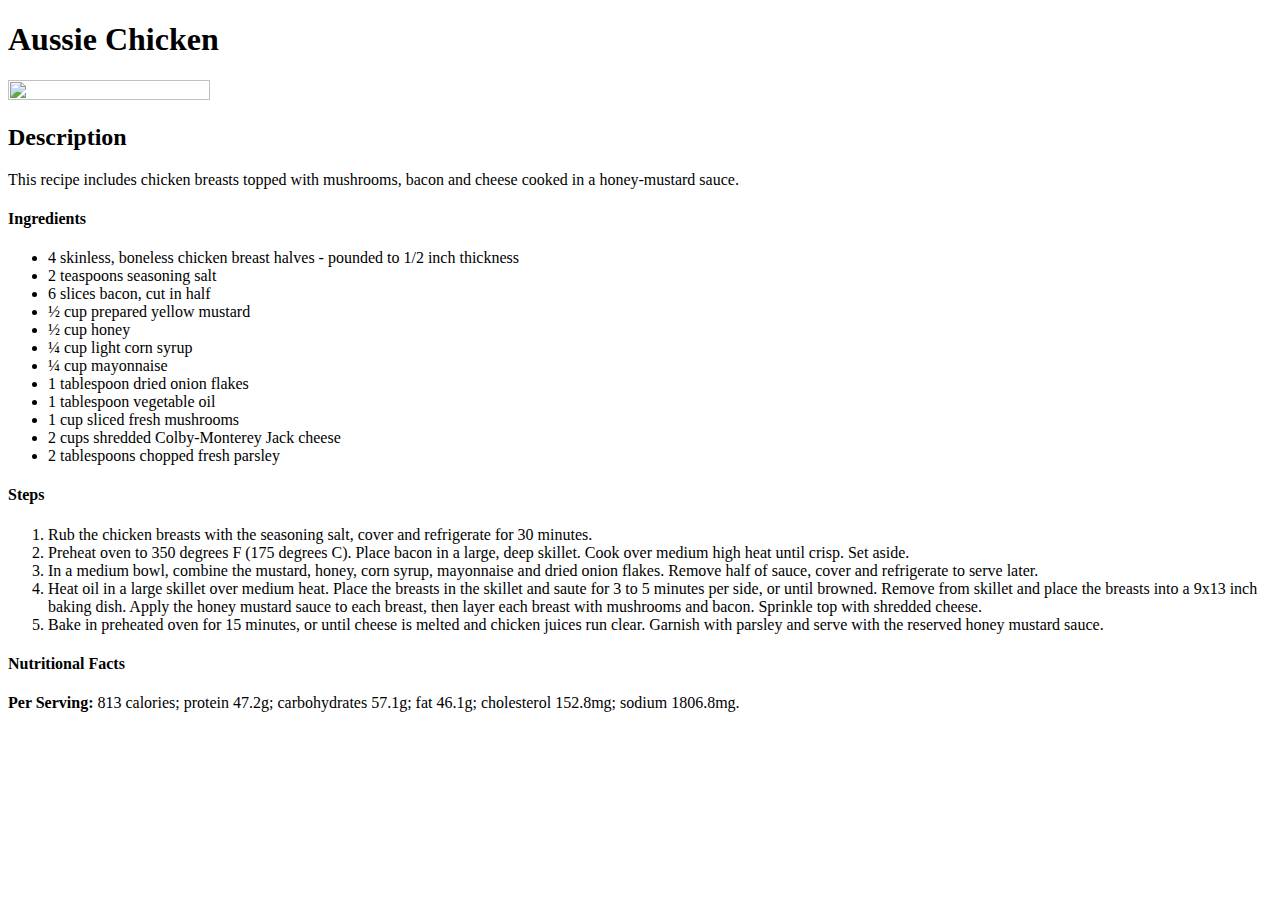
==== recipes/aussie.html @ 6adae621 "Edit index.html aussie.html and image.wabp" ====
<!DOCTYPE html>
<html lang="en">
<head>
    <meta charset="UTF-8">
    <meta http-equiv="X-UA-Compatible" content="IE=edge">
    <meta name="viewport" content="width=device-width, initial-scale=1.0">
    <title>Aussie Chicken</title>
</head>
<body>
    <h1>Aussie Chicken</h1>
    <img src="https://imagesvc.meredithcorp.io/v3/mm/image?url=https%3A%2F%2Fpublic-assets.meredithcorp.io%2F89bf9cec0bfc3b628271e88d7073de8f%2F164384324263351B7E-2434-4ECD-AB6D-73D2F17BCCC7.jpeg&w=1200&h=678&c=sc&poi=face&q=60" alt="" style="height: 60%; width:40%;">
    <h2>Description</h2>
    <p>This recipe includes chicken breasts topped with mushrooms, bacon and cheese cooked in a honey-mustard sauce. </p>
    <h4>Ingredients</h4>
        <ul>
            <li>4 skinless, boneless chicken breast halves - pounded to 1/2 inch thickness </li>
            <li>2 teaspoons seasoning salt </li>
            <li>6 slices bacon, cut in half </li>
            <li>½ cup prepared yellow mustard </li>
            <li>½ cup honey </li>
            <li>¼ cup light corn syrup </li>
            <li>¼ cup mayonnaise </li>
            <li>1 tablespoon dried onion flakes </li>
            <li>1 tablespoon vegetable oil </li>
            <li>1 cup sliced fresh mushrooms </li>
            <li>2 cups shredded Colby-Monterey Jack cheese </li>
            <li> 2 tablespoons chopped fresh parsley </li>
        </ul>
    <h4>Steps</h4>
        <ol>
            <li>Rub the chicken breasts with the seasoning salt, cover and refrigerate for 30 minutes.
            </li>
            <li>Preheat oven to 350 degrees F (175 degrees C). Place bacon in a large, deep skillet. Cook over medium high heat until crisp. Set aside.
            </li>
            <li>In a medium bowl, combine the mustard, honey, corn syrup, mayonnaise and dried onion flakes. Remove half of sauce, cover and refrigerate to serve later.
            </li>
            <li>Heat oil in a large skillet over medium heat. Place the breasts in the skillet and saute for 3 to 5 minutes per side, or until browned. Remove from skillet and place the breasts into a 9x13 inch baking dish. Apply the honey mustard sauce to each breast, then layer each breast with mushrooms and bacon. Sprinkle top with shredded cheese.
            </li>
            <li>Bake in preheated oven for 15 minutes, or until cheese is melted and chicken juices run clear. Garnish with parsley and serve with the reserved honey mustard sauce.
            </li>
        </ol>
    <h4>Nutritional Facts</h4>
        <p>
            <strong>Per Serving:</strong>
            813 calories; protein 47.2g; carbohydrates 57.1g; fat 46.1g; cholesterol 152.8mg; sodium 1806.8mg.
            </p>
</body>
</html>
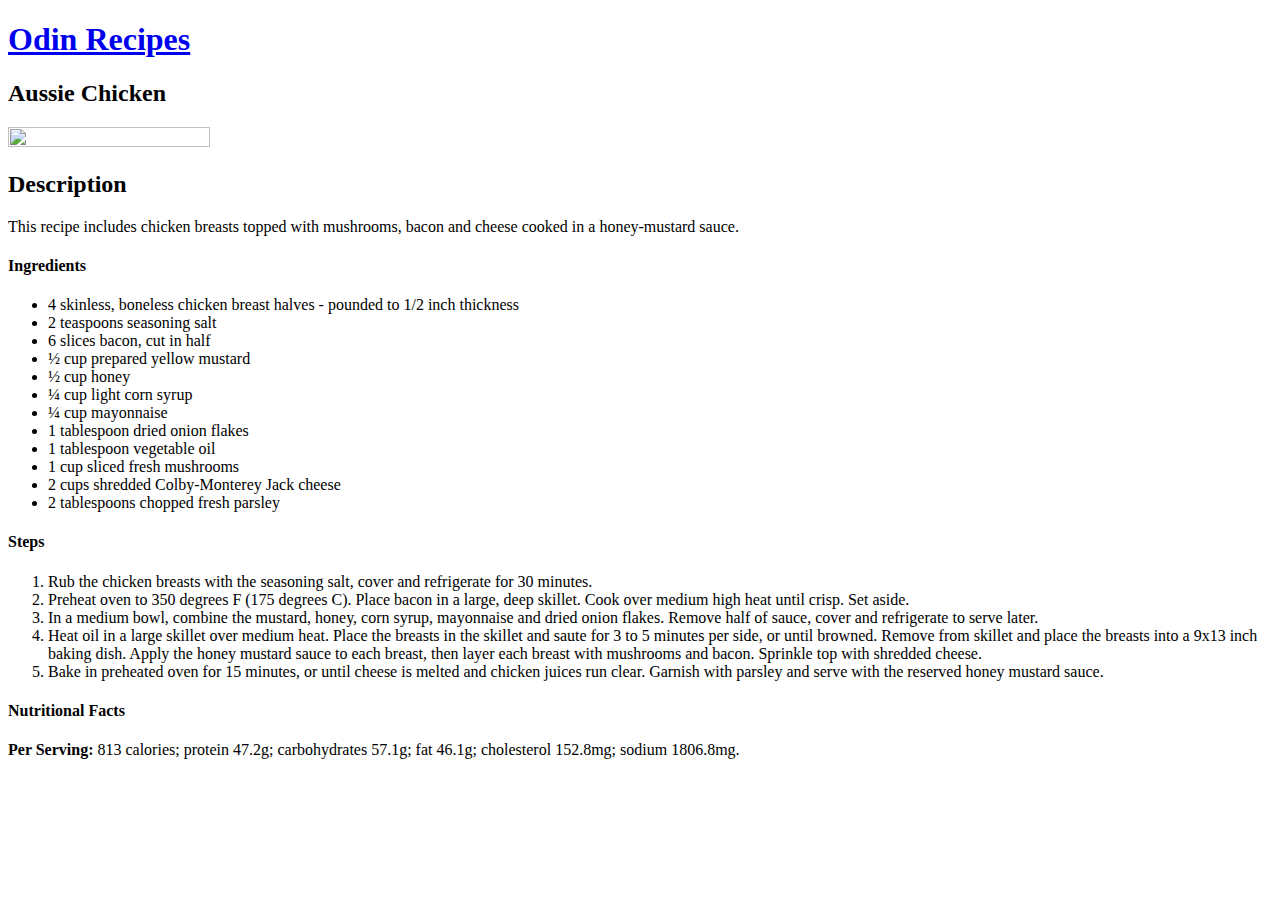
==== commit 59c72742: "Edit index.html and recipes/aussie.html recipes/beef_stew.html recipes/potato_salad.html recipes/ima" ====
--- a/recipes/aussie.html
+++ b/recipes/aussie.html
@@ -7,7 +7,10 @@
     <title>Aussie Chicken</title>
 </head>
 <body>
-    <h1>Aussie Chicken</h1>
+    <h1>
+        <a href="../index.html">Odin Recipes</a>
+    </h1>
+    <h2>Aussie Chicken</h2>
     <img src="https://imagesvc.meredithcorp.io/v3/mm/image?url=https%3A%2F%2Fpublic-assets.meredithcorp.io%2F89bf9cec0bfc3b628271e88d7073de8f%2F164384324263351B7E-2434-4ECD-AB6D-73D2F17BCCC7.jpeg&w=1200&h=678&c=sc&poi=face&q=60" alt="" style="height: 60%; width:40%;">
     <h2>Description</h2>
     <p>This recipe includes chicken breasts topped with mushrooms, bacon and cheese cooked in a honey-mustard sauce. </p>
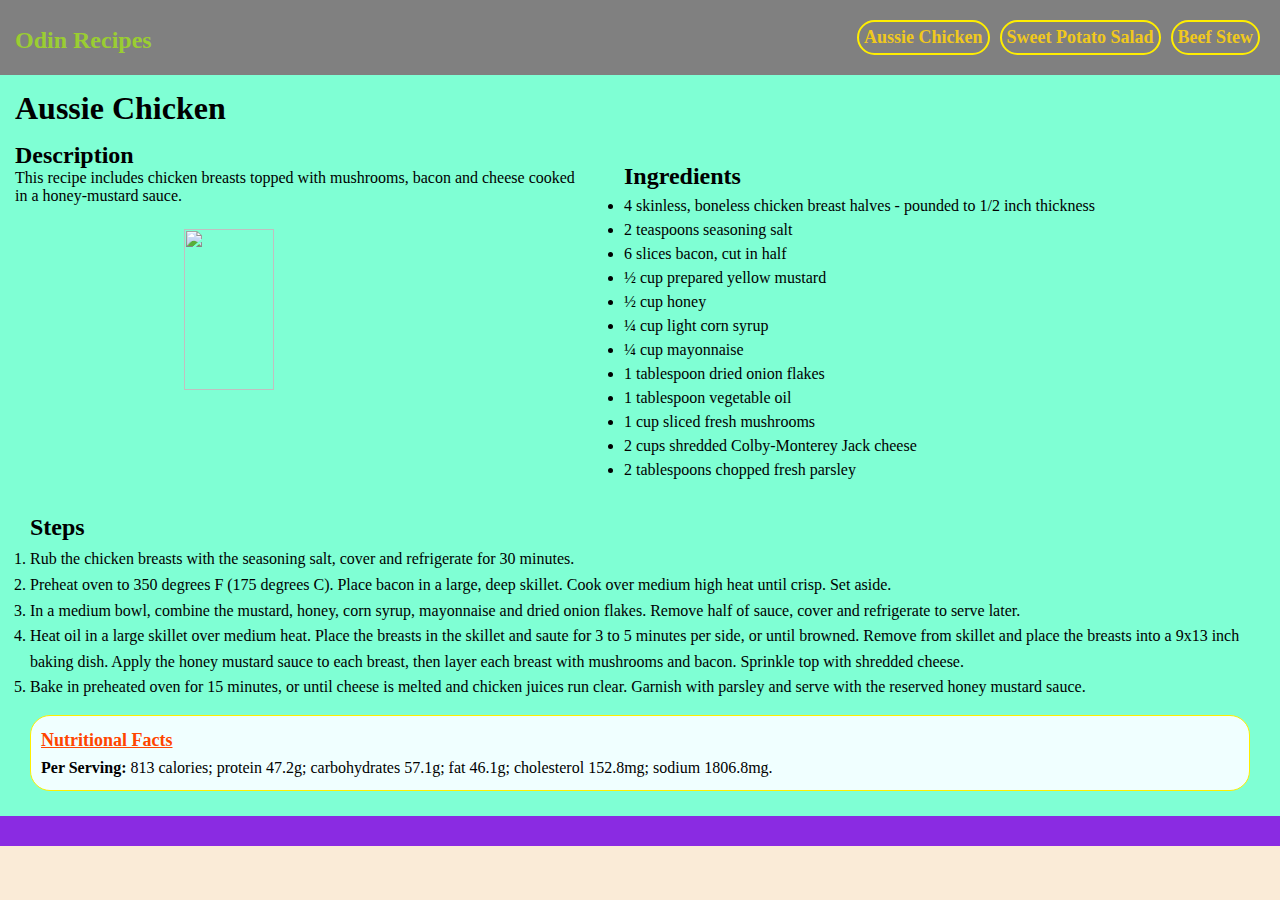
==== commit 9c6d10e0: "." ====
--- a/recipes/aussie.html
+++ b/recipes/aussie.html
@@ -5,47 +5,72 @@
     <meta http-equiv="X-UA-Compatible" content="IE=edge">
     <meta name="viewport" content="width=device-width, initial-scale=1.0">
     <title>Aussie Chicken</title>
+<link rel="stylesheet" href="/styles.css">
 </head>
 <body>
-    <h1>
-        <a href="../index.html">Odin Recipes</a>
-    </h1>
-    <h2>Aussie Chicken</h2>
-    <img src="https://imagesvc.meredithcorp.io/v3/mm/image?url=https%3A%2F%2Fpublic-assets.meredithcorp.io%2F89bf9cec0bfc3b628271e88d7073de8f%2F164384324263351B7E-2434-4ECD-AB6D-73D2F17BCCC7.jpeg&w=1200&h=678&c=sc&poi=face&q=60" alt="" style="height: 60%; width:40%;">
-    <h2>Description</h2>
-    <p>This recipe includes chicken breasts topped with mushrooms, bacon and cheese cooked in a honey-mustard sauce. </p>
-    <h4>Ingredients</h4>
+    <header class="home-header">
+        <h1><a href="../index.html">Odin Recipes</a></h1>
         <ul>
-            <li>4 skinless, boneless chicken breast halves - pounded to 1/2 inch thickness </li>
-            <li>2 teaspoons seasoning salt </li>
-            <li>6 slices bacon, cut in half </li>
-            <li>½ cup prepared yellow mustard </li>
-            <li>½ cup honey </li>
-            <li>¼ cup light corn syrup </li>
-            <li>¼ cup mayonnaise </li>
-            <li>1 tablespoon dried onion flakes </li>
-            <li>1 tablespoon vegetable oil </li>
-            <li>1 cup sliced fresh mushrooms </li>
-            <li>2 cups shredded Colby-Monterey Jack cheese </li>
-            <li> 2 tablespoons chopped fresh parsley </li>
+            <li>
+                <a href="aussie.html">Aussie Chicken</a>
+            </li>
+            <li>
+                <a href="potato_salad.html">Sweet Potato Salad</a>
+            </li>
+            <li>
+                <a href="beef_stew.html">Beef Stew</a>
+            </li>
         </ul>
-    <h4>Steps</h4>
-        <ol>
-            <li>Rub the chicken breasts with the seasoning salt, cover and refrigerate for 30 minutes.
-            </li>
-            <li>Preheat oven to 350 degrees F (175 degrees C). Place bacon in a large, deep skillet. Cook over medium high heat until crisp. Set aside.
-            </li>
-            <li>In a medium bowl, combine the mustard, honey, corn syrup, mayonnaise and dried onion flakes. Remove half of sauce, cover and refrigerate to serve later.
-            </li>
-            <li>Heat oil in a large skillet over medium heat. Place the breasts in the skillet and saute for 3 to 5 minutes per side, or until browned. Remove from skillet and place the breasts into a 9x13 inch baking dish. Apply the honey mustard sauce to each breast, then layer each breast with mushrooms and bacon. Sprinkle top with shredded cheese.
-            </li>
-            <li>Bake in preheated oven for 15 minutes, or until cheese is melted and chicken juices run clear. Garnish with parsley and serve with the reserved honey mustard sauce.
-            </li>
-        </ol>
-    <h4>Nutritional Facts</h4>
-        <p>
-            <strong>Per Serving:</strong>
-            813 calories; protein 47.2g; carbohydrates 57.1g; fat 46.1g; cholesterol 152.8mg; sodium 1806.8mg.
-            </p>
+    </header>
+    <main class="content">
+        <h1>Aussie Chicken</h1>
+        <section class="upper">
+            <div class="illustration">
+                <h2>Description</h2>
+                <p>This recipe includes chicken breasts topped with mushrooms, bacon and cheese cooked in a honey-mustard sauce. </p>
+                <img src="https://imagesvc.meredithcorp.io/v3/mm/image?url=https%3A%2F%2Fpublic-assets.meredithcorp.io%2F89bf9cec0bfc3b628271e88d7073de8f%2F164384324263351B7E-2434-4ECD-AB6D-73D2F17BCCC7.jpeg&w=1200&h=678&c=sc&poi=face&q=60" alt="" style="height: 60%; width:40%;">
+            </div>
+            <div class="ingredients">
+                <h2>Ingredients</h2>
+                <ul>
+                    <li>4 skinless, boneless chicken breast halves - pounded to 1/2 inch thickness </li>
+                    <li>2 teaspoons seasoning salt </li>
+                    <li>6 slices bacon, cut in half </li>
+                    <li>½ cup prepared yellow mustard </li>
+                    <li>½ cup honey </li>
+                    <li>¼ cup light corn syrup </li>
+                    <li>¼ cup mayonnaise </li>
+                    <li>1 tablespoon dried onion flakes </li>
+                    <li>1 tablespoon vegetable oil </li>
+                    <li>1 cup sliced fresh mushrooms </li>
+                    <li>2 cups shredded Colby-Monterey Jack cheese </li>
+                    <li> 2 tablespoons chopped fresh parsley </li>
+                </ul>
+            </div>
+        </section>
+        <section class="lower">
+            <h2>Steps</h2>
+            <ol>
+                <li>Rub the chicken breasts with the seasoning salt, cover and refrigerate for 30 minutes.
+                </li>
+                <li>Preheat oven to 350 degrees F (175 degrees C). Place bacon in a large, deep skillet. Cook over medium high heat until crisp. Set aside.
+                </li>
+                <li>In a medium bowl, combine the mustard, honey, corn syrup, mayonnaise and dried onion flakes. Remove half of sauce, cover and refrigerate to serve later.
+                </li>
+                <li>Heat oil in a large skillet over medium heat. Place the breasts in the skillet and saute for 3 to 5 minutes per side, or until browned. Remove from skillet and place the breasts into a 9x13 inch baking dish. Apply the honey mustard sauce to each breast, then layer each breast with mushrooms and bacon. Sprinkle top with shredded cheese.
+                </li>
+                <li>Bake in preheated oven for 15 minutes, or until cheese is melted and chicken juices run clear. Garnish with parsley and serve with the reserved honey mustard sauce.
+                </li>
+            </ol>
+            <div class="nutrition">
+                <h4>Nutritional Facts</h4>
+                <p>
+                    <strong>Per Serving:</strong>
+                    813 calories; protein 47.2g; carbohydrates 57.1g; fat 46.1g; cholesterol 152.8mg; sodium 1806.8mg.
+                </p>
+            </div>
+        </section>
+    </main>
 </body>
+<footer></footer>
 </html>--- a/styles.css
+++ b/styles.css
@@ -0,0 +1,89 @@
+* {
+    box-sizing: border-box;
+    margin: 0;
+    padding: 0;
+}
+body{
+    background-color: antiquewhite;
+    
+}
+.home-header a{
+    text-decoration: none;
+    color: rgb(240, 201, 28);
+    font-weight: bold;
+    font-size: 18px;
+    cursor: pointer;
+}
+.home-header h1 a{
+    font-size: x-large;
+    color: yellowgreen;
+}
+.home-header {
+    display: flex;
+    align-items: center;
+    justify-content: space-between;
+    background-color: grey;
+    padding: 15px;
+    width: 100%;
+
+}
+.home-header ul {
+    display: flex;
+}
+.home-header li {
+    list-style-type: none;
+    padding: 5px;
+    margin: 5px;
+    border-radius: 20px;
+    border: 2px solid rgb(255, 238, 0);
+}
+.content {
+    background-color: aquamarine;
+    width: 100%;
+    padding: 15px;   
+}
+.upper {
+    margin-top: 15px;
+    display: flex;
+    justify-content: space-between;
+    gap: 15px;
+}
+.upper .illustration {
+    width: 45%;
+    display: flex;
+    flex-direction: column;
+    
+}
+.illustration img{
+    margin-top: 1.5rem;
+    align-self: center;
+    flex-grow: 1;
+}
+.upper .ingredients {
+    width: 50%;
+    
+    margin: 16px;
+    
+    line-height: 1.5;
+}
+.lower {
+    margin: 10px 15px;
+    line-height: 1.6;
+}
+.nutrition {
+    background-color: azure;
+    padding: 10px;
+    margin-top: 15px;
+    border-radius: 20px;
+    border: 1px solid rgb(255, 238, 0);
+}
+.nutrition h4 {
+    text-decoration: underline;
+    font-size: 18px;
+    color: orangered;
+}
+footer {
+    background-color: blueviolet;
+    height: 30px;
+    width: 100%;
+}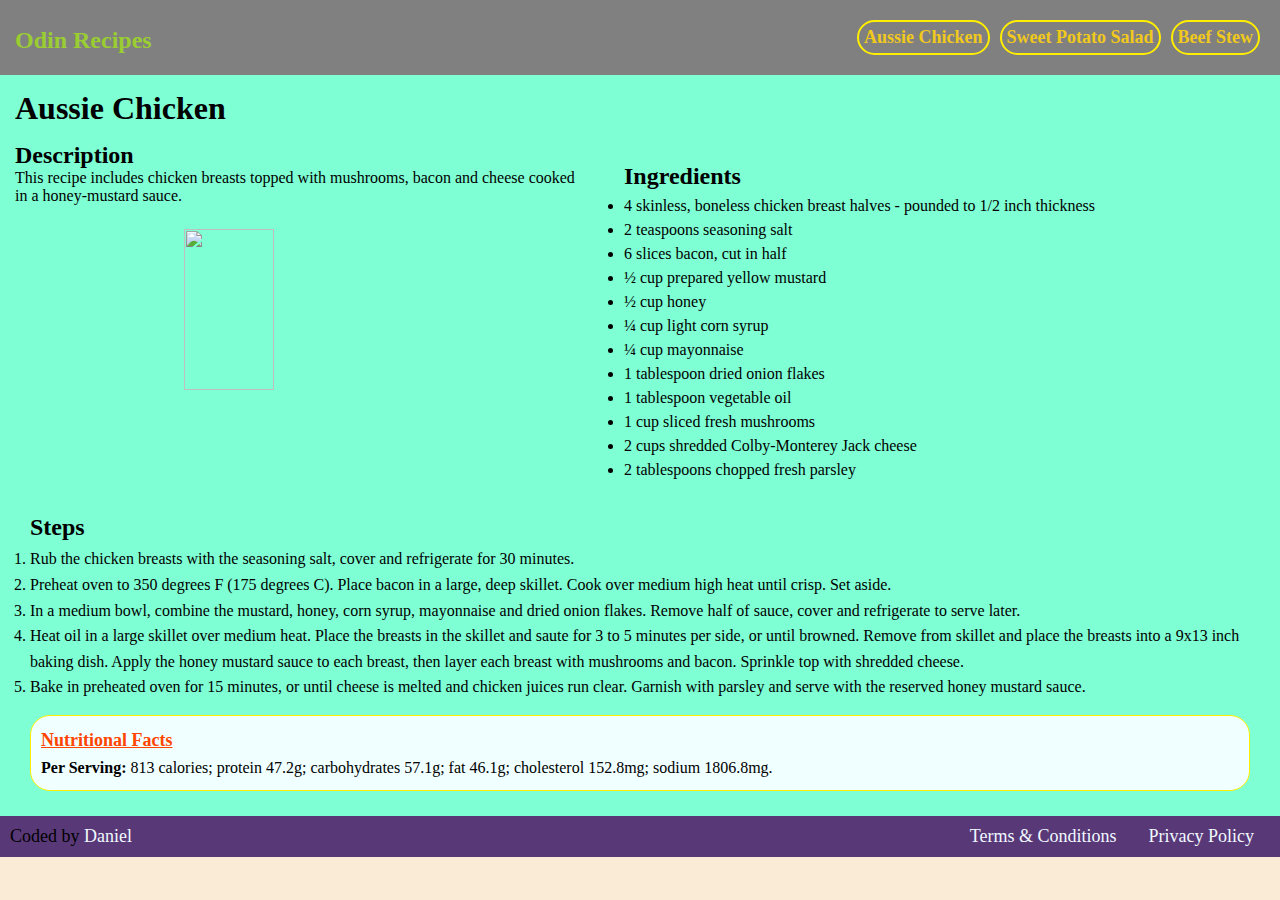
==== commit ee4bfafe: "@This is the continuation of Odin-recipes project. A few modifications using css are added to the pr" ====
--- a/recipes/aussie.html
+++ b/recipes/aussie.html
@@ -5,7 +5,7 @@
     <meta http-equiv="X-UA-Compatible" content="IE=edge">
     <meta name="viewport" content="width=device-width, initial-scale=1.0">
     <title>Aussie Chicken</title>
-<link rel="stylesheet" href="/styles.css">
+<link rel="stylesheet" href="../styles.css">
 </head>
 <body>
     <header class="home-header">
@@ -72,5 +72,11 @@
         </section>
     </main>
 </body>
-<footer></footer>
+<footer>
+    <p>Coded by <a href="#">Daniel</a></p>
+    <ul>
+        <li><a href="#">Terms & Conditions</a></li>
+        <li><a href="#">Privacy Policy</a></li>
+    </ul>
+</footer>
 </html>--- a/styles.css
+++ b/styles.css
@@ -42,6 +42,9 @@
     width: 100%;
     padding: 15px;   
 }
+.home {
+    height: 90vh;
+}
 .upper {
     margin-top: 15px;
     display: flex;
@@ -83,7 +86,25 @@
     color: orangered;
 }
 footer {
-    background-color: blueviolet;
-    height: 30px;
+    background-color: rgb(89, 56, 119);
     width: 100%;
+    display: inline-flex;
+    justify-content: space-between;
+    align-items: center;
+    padding: 10px;
+    font-size: 18px;
+}
+footer a {
+    text-decoration: none;
+    color: aliceblue;
+}
+footer a:hover {
+   color: aquamarine;
+}
+footer ul {
+    display: flex;
+    list-style-type: none;
+}
+footer li {
+    margin: 0 16px;
 }